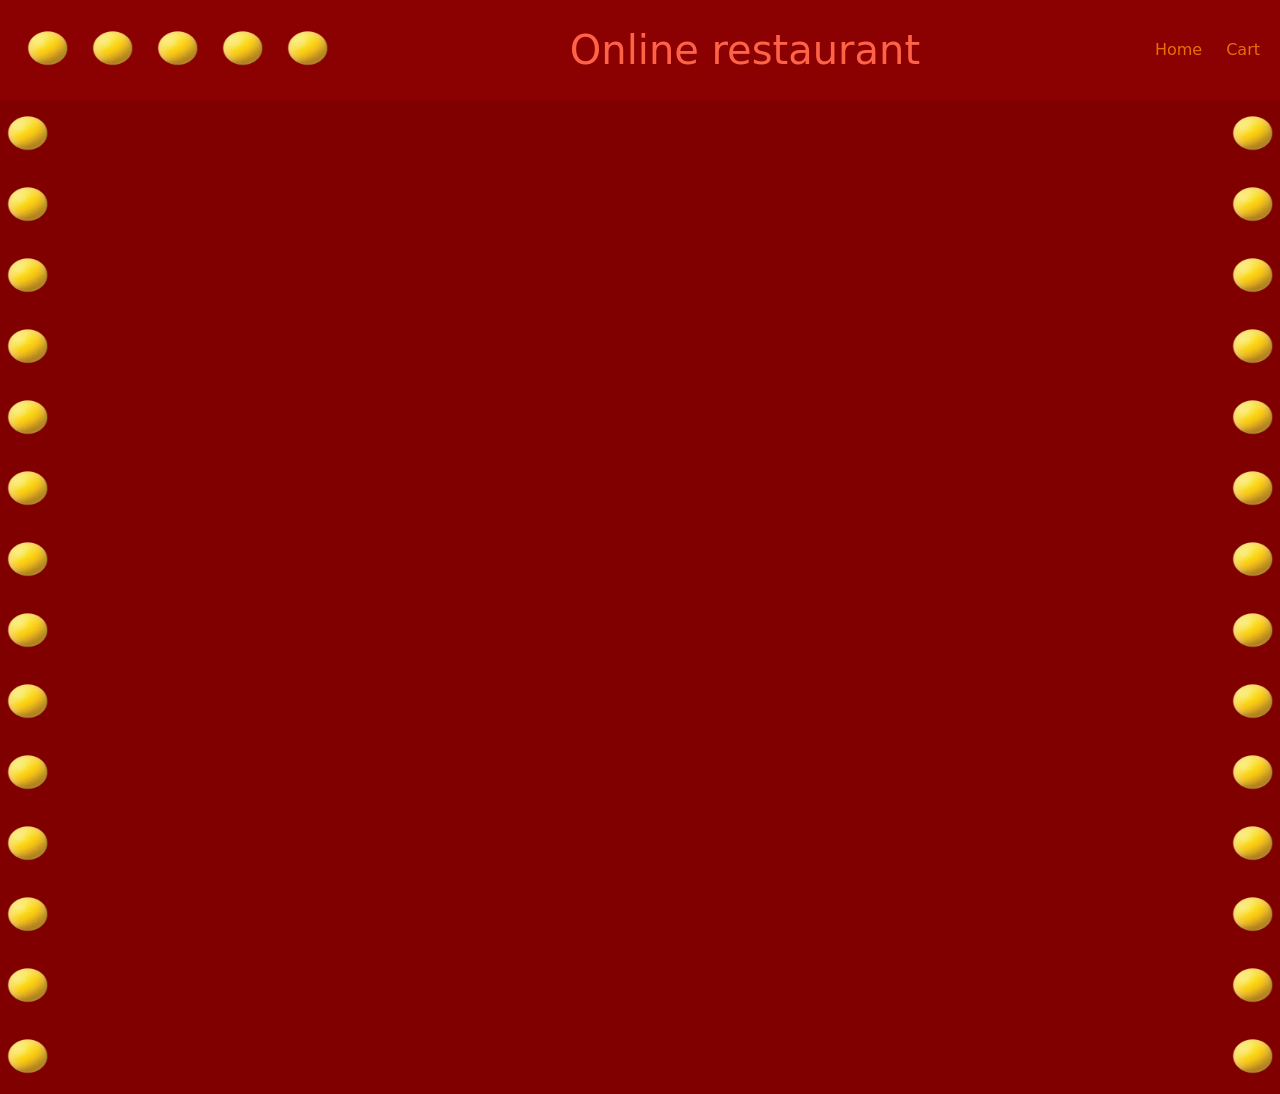
==== index.html @ 9e068901 "Add files via upload" ====
<!doctype html>
<html lang="en">
  <head>
    <meta charset="UTF-8" />
    <meta name="viewport" content="width=device-width, initial-scale=1.0" />
    <title>Project 2026</title>
    <link
      href="https://cdn.jsdelivr.net/npm/bootstrap@5.3.8/dist/css/bootstrap.min.css"
      rel="stylesheet"
      integrity="sha384-sRIl4kxILFvY47J16cr9ZwB07vP4J8+LH7qKQnuqkuIAvNWLzeN8tE5YBujZqJLB"
      crossorigin="anonymous"
    />
    <link rel="stylesheet" href="./style.css" />
  </head>
  <body>
    <header>
      <div class="balls">
     <img src="IMG_5681-Picsart-BackgroundRemover.png" alt="" class="ball">
     <img src="IMG_5681-Picsart-BackgroundRemover.png" alt="" class="ball1">
     <img src="IMG_5681-Picsart-BackgroundRemover.png" alt="" class="ball2">
     <img src="IMG_5681-Picsart-BackgroundRemover.png" alt="" class="ball3">
     <img src="IMG_5681-Picsart-BackgroundRemover.png" alt="" class="ball4">
      </div>
      <h1>Online restaurant</h1>

      <nav>
        <ul>
          <li><a href="./index.html" class="homes1">Home</a></li>
          <li><a href="./index1.html" class="carts1">Cart</a></li>
        </ul>
      </nav>

    </header>
    <main>
      <div class="alotballs">
     <img src="IMG_5681-Picsart-BackgroundRemover.png" alt="" class="ball5">
     <img src="IMG_5681-Picsart-BackgroundRemover.png" alt="" class="ball6">
     <img src="IMG_5681-Picsart-BackgroundRemover.png" alt="" class="ball7">
     <img src="IMG_5681-Picsart-BackgroundRemover.png" alt="" class="ball8">
     <img src="IMG_5681-Picsart-BackgroundRemover.png" alt="" class="ball9"><img src="IMG_5681-Picsart-BackgroundRemover.png" alt="" class="ball14">
     <img src="IMG_5681-Picsart-BackgroundRemover.png" alt="" class="ball11">
     <img src="IMG_5681-Picsart-BackgroundRemover.png" alt="" class="ball12">
     <img src="IMG_5681-Picsart-BackgroundRemover.png" alt="" class="ball13"><img src="IMG_5681-Picsart-BackgroundRemover.png" alt="" class="ball15">
     <img src="IMG_5681-Picsart-BackgroundRemover.png" alt="" class="ball16">
     <img src="IMG_5681-Picsart-BackgroundRemover.png" alt="" class="ball17">
     <img src="IMG_5681-Picsart-BackgroundRemover.png" alt="" class="ball18">
     <img src="IMG_5681-Picsart-BackgroundRemover.png" alt="" class="ball19">
    </div>  
    <div class="alotsballs">
     <img src="IMG_5681-Picsart-BackgroundRemover.png" alt="" class="ball20">
     <img src="IMG_5681-Picsart-BackgroundRemover.png" alt="" class="ball21">
     <img src="IMG_5681-Picsart-BackgroundRemover.png" alt="" class="ball22">
     <img src="IMG_5681-Picsart-BackgroundRemover.png" alt="" class="ball23">
     <img src="IMG_5681-Picsart-BackgroundRemover.png" alt="" class="ball24"><img src="IMG_5681-Picsart-BackgroundRemover.png" alt="" class="ball32">
     <img src="IMG_5681-Picsart-BackgroundRemover.png" alt="" class="ball25">
     <img src="IMG_5681-Picsart-BackgroundRemover.png" alt="" class="ball26">
     <img src="IMG_5681-Picsart-BackgroundRemover.png" alt="" class="ball27"><img src="IMG_5681-Picsart-BackgroundRemover.png" alt="" class="ball33">
     <img src="IMG_5681-Picsart-BackgroundRemover.png" alt="" class="ball29">
     <img src="IMG_5681-Picsart-BackgroundRemover.png" alt="" class="ball30">
     <img src="IMG_5681-Picsart-BackgroundRemover.png" alt="" class="ball31">
     <img src="IMG_5681-Picsart-BackgroundRemover.png" alt="" class="ball34">
    </div>
      <section class="cards" id="cards"></section>
    </main>
    <footer></footer>

    <script
      src="https://cdn.jsdelivr.net/npm/bootstrap@5.3.8/dist/js/bootstrap.bundle.min.js"
      integrity="sha384-FKyoEForCGlyvwx9Hj09JcYn3nv7wiPVlz7YYwJrWVcXK/BmnVDxM+D2scQbITxI"
      crossorigin="anonymous"
    ></script>
    <script src="./main.js"></script>
  </body>
</html>
---- style.css ----
body {
  background-color: #800000;
  margin: 0;
}

header {
  display: flex;
  align-items: center;
  justify-content: space-between;
  padding: 0 20px;
  height: 100px;
  background-color: #8b0000;
  color: tomato;
  gap: 20px;
}

.balls {
  display: flex;
  justify-content: flex-end;
  gap: 10px;
}

.ball, .ball1, .ball2, .ball3, .ball4, .ball5, .ball6, .ball7, .ball8, .ball9, .ball10, .ball11, .ball12, .ball13, .ball14, .ball15, .ball16, .ball17, .ball18, .ball19, .ball20, .ball21, .ball22, .ball23, .ball24, .ball25, .ball26, .ball27, .ball28, .ball29, .ball30, .ball31, .ball32, .ball33, .ball34 {
  width: 55px;
  height: 71px;
}

header h1 {
  margin: 0;
  text-align: center;
  flex: 2;
}

header nav ul {
  padding: 0;
  margin: 0;
  display: flex;
  gap: 24px;
  list-style: none;
  align-items: center;
}

header nav ul li a {
  text-decoration: none;
  color: rgba(255, 139, 7, 0.801);
}

.cards,
.cart {
  display: grid;
  grid-template-columns: repeat(5, 1fr);
  gap: 24px;
}

.welcome {
  border: 2px solid;
  width: 400px;
  height: 600px;
}

.card-body {
  background-color: rgba(170, 23, 23, 0.589);
}

.card {
  background-color: rgba(218, 7, 7, 0.418);
   display: grid;
  grid-template-columns: repeat(5, 1fr);
  gap: 24px;

  position: relative; 
  z-index: 10;  
}

.btn-primary, .add-to-cart {
  background-color: rgba(255, 0, 0, 0.801);
  border: none;
}

.carts1, .homes1 {
  text-decoration: none;
  color: rgba(255, 139, 7, 0.801);
}

@keyframes waveBounce {
  0%, 100% { transform: translateY(0); }
  50% { transform: translateY(-27px); }
}
@keyframes bounce {
  0%, 100% { transform: translateY(0); }
  50% { transform: translateX(30px); }
}
@keyframes bounce1 {
  0%, 100% { transform: translateY(0); }
  50% { transform: translateX(-30px); }
}

.ball { animation: waveBounce 1s infinite ease-in-out; }
.ball1 { animation: waveBounce 1s infinite ease-in-out 0.1s; }
.ball2 { animation: waveBounce 1s infinite ease-in-out 0.2s; }
.ball3 { animation: waveBounce 1s infinite ease-in-out 0.3s; }
.ball4 { animation: waveBounce 1s infinite ease-in-out 0.4s; }
.alotballs {
  z-index: 1;
  display: flex;
  flex-direction: column;
}
.ball5 { animation: bounce 1s infinite ease-in-out; }
.ball6 { animation: bounce 1s infinite ease-in-out 0.1s; }
.ball7 { animation: bounce 1s infinite ease-in-out 0.2s; }
.ball8 { animation: bounce 1s infinite ease-in-out 0.3s; }
.ball9 { animation: bounce 1s infinite ease-in-out 0.4s; }

.ball11 { animation: bounce 1s infinite ease-in-out 0.6s; }
.ball12 { animation: bounce 1s infinite ease-in-out 0.7s; }
.ball13 { animation: bounce 1s infinite ease-in-out 0.8s; }
.ball14 { animation: bounce 1s infinite ease-in-out 0.9s; }
.ball15 { animation: bounce 1s infinite ease-in-out 1s; }
.ball16 { animation: bounce 1s infinite ease-in-out 1.1s; }
.ball17 { animation: bounce 1s infinite ease-in-out 1.2s; }
.ball18 { animation: bounce 1s infinite ease-in-out 1.3s; }
.ball19 { animation: bounce 1s infinite ease-in-out 1.4s; }
.alotsballs {
  position: absolute;
  right: 0;
  top: 0px; 
  display: flex;
  flex-direction: column;
  z-index: 1;
}
main {
  position: relative;
}
.ball20 { animation: bounce1 1s infinite ease-in-out; }
.ball21 { animation: bounce1 1s infinite ease-in-out 0.1s; }
.ball22 { animation: bounce1 1s infinite ease-in-out 0.2s; }
.ball23 { animation: bounce1 1s infinite ease-in-out 0.3s; }
.ball24 { animation: bounce1 1s infinite ease-in-out 0.4s; }
.ball25 { animation: bounce1 1s infinite ease-in-out 0.6s; }
.ball26 { animation: bounce1 1s infinite ease-in-out 0.7s; }
.ball27 { animation: bounce1 1s infinite ease-in-out 0.8s; }
.ball28 { animation: bounce1 1s infinite ease-in-out 0.9s; }
.ball29 { animation: bounce1 1s infinite ease-in-out 1s; }      
.ball30 { animation: bounce1 1s infinite ease-in-out 1.1s; }
.ball31 { animation: bounce1 1s infinite ease-in-out 1.2s; }
.ball32 { animation: bounce1 1s infinite ease-in-out 1.3s; }
.ball33 { animation: bounce1 1s infinite ease-in-out 1.4s; }  
.ball34 { animation: bounce1 1s infinite ease-in-out 1.5s; }
header:hover{
  background-color: aqua;
}
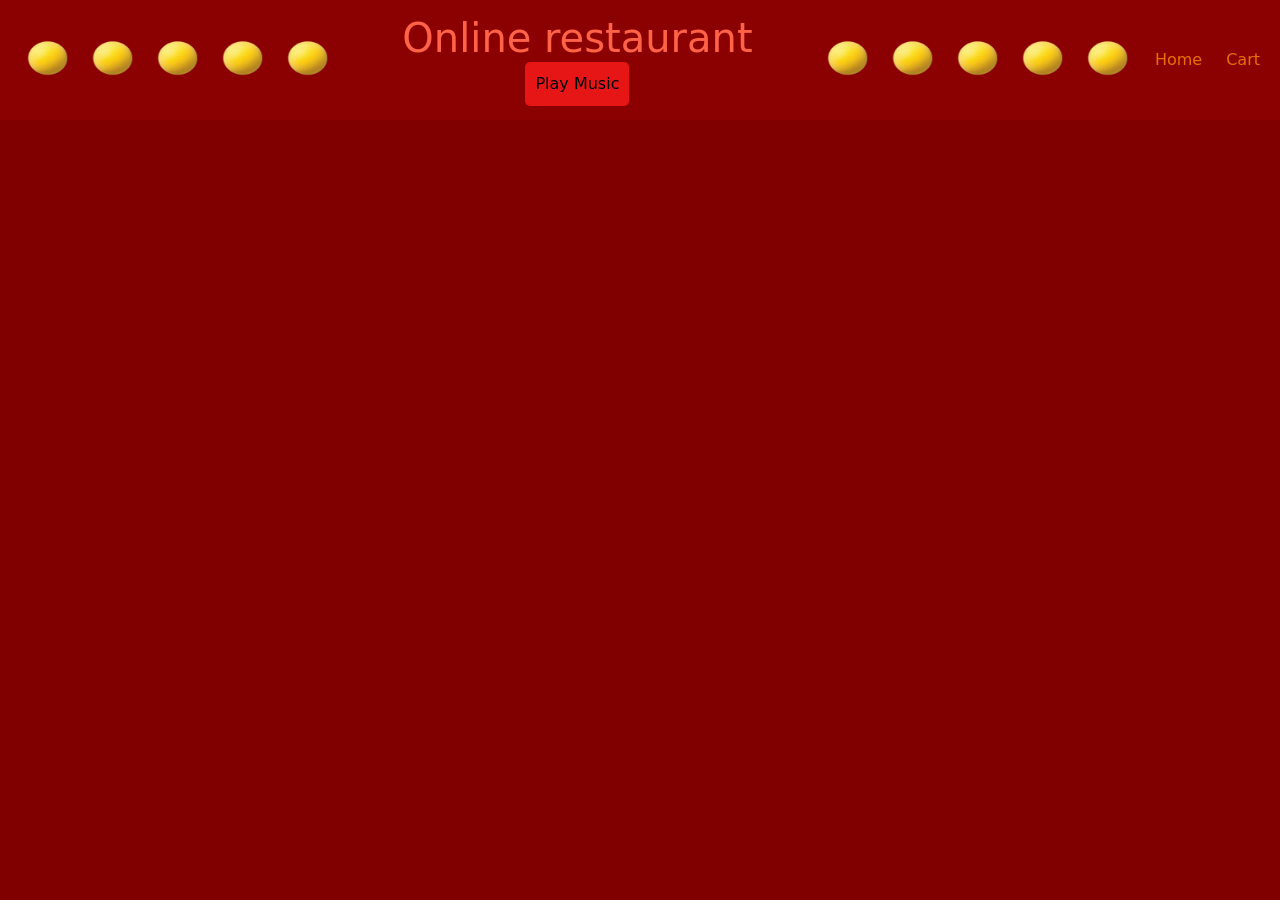
==== commit 609e2b52: "Add files via upload" ====
--- a/index.html
+++ b/index.html
@@ -1,74 +1,53 @@
 <!doctype html>
 <html lang="en">
-  <head>
-    <meta charset="UTF-8" />
-    <meta name="viewport" content="width=device-width, initial-scale=1.0" />
-    <title>Project 2026</title>
-    <link
-      href="https://cdn.jsdelivr.net/npm/bootstrap@5.3.8/dist/css/bootstrap.min.css"
-      rel="stylesheet"
-      integrity="sha384-sRIl4kxILFvY47J16cr9ZwB07vP4J8+LH7qKQnuqkuIAvNWLzeN8tE5YBujZqJLB"
-      crossorigin="anonymous"
-    />
-    <link rel="stylesheet" href="./style.css" />
-  </head>
-  <body>
-    <header>
-      <div class="balls">
-     <img src="IMG_5681-Picsart-BackgroundRemover.png" alt="" class="ball">
-     <img src="IMG_5681-Picsart-BackgroundRemover.png" alt="" class="ball1">
-     <img src="IMG_5681-Picsart-BackgroundRemover.png" alt="" class="ball2">
-     <img src="IMG_5681-Picsart-BackgroundRemover.png" alt="" class="ball3">
-     <img src="IMG_5681-Picsart-BackgroundRemover.png" alt="" class="ball4">
-      </div>
-      <h1>Online restaurant</h1>
+<head>
+<meta charset="UTF-8">
+<meta name="viewport" content="width=device-width, initial-scale=1.0">
+<title>Project 2026</title>
 
-      <nav>
-        <ul>
-          <li><a href="./index.html" class="homes1">Home</a></li>
-          <li><a href="./index1.html" class="carts1">Cart</a></li>
-        </ul>
-      </nav>
+<link href="https://cdn.jsdelivr.net/npm/bootstrap@5.3.8/dist/css/bootstrap.min.css" rel="stylesheet">
+<link rel="stylesheet" href="./style.css">
+</head>
 
-    </header>
-    <main>
-      <div class="alotballs">
-     <img src="IMG_5681-Picsart-BackgroundRemover.png" alt="" class="ball5">
-     <img src="IMG_5681-Picsart-BackgroundRemover.png" alt="" class="ball6">
-     <img src="IMG_5681-Picsart-BackgroundRemover.png" alt="" class="ball7">
-     <img src="IMG_5681-Picsart-BackgroundRemover.png" alt="" class="ball8">
-     <img src="IMG_5681-Picsart-BackgroundRemover.png" alt="" class="ball9"><img src="IMG_5681-Picsart-BackgroundRemover.png" alt="" class="ball14">
-     <img src="IMG_5681-Picsart-BackgroundRemover.png" alt="" class="ball11">
-     <img src="IMG_5681-Picsart-BackgroundRemover.png" alt="" class="ball12">
-     <img src="IMG_5681-Picsart-BackgroundRemover.png" alt="" class="ball13"><img src="IMG_5681-Picsart-BackgroundRemover.png" alt="" class="ball15">
-     <img src="IMG_5681-Picsart-BackgroundRemover.png" alt="" class="ball16">
-     <img src="IMG_5681-Picsart-BackgroundRemover.png" alt="" class="ball17">
-     <img src="IMG_5681-Picsart-BackgroundRemover.png" alt="" class="ball18">
-     <img src="IMG_5681-Picsart-BackgroundRemover.png" alt="" class="ball19">
-    </div>  
-    <div class="alotsballs">
-     <img src="IMG_5681-Picsart-BackgroundRemover.png" alt="" class="ball20">
-     <img src="IMG_5681-Picsart-BackgroundRemover.png" alt="" class="ball21">
-     <img src="IMG_5681-Picsart-BackgroundRemover.png" alt="" class="ball22">
-     <img src="IMG_5681-Picsart-BackgroundRemover.png" alt="" class="ball23">
-     <img src="IMG_5681-Picsart-BackgroundRemover.png" alt="" class="ball24"><img src="IMG_5681-Picsart-BackgroundRemover.png" alt="" class="ball32">
-     <img src="IMG_5681-Picsart-BackgroundRemover.png" alt="" class="ball25">
-     <img src="IMG_5681-Picsart-BackgroundRemover.png" alt="" class="ball26">
-     <img src="IMG_5681-Picsart-BackgroundRemover.png" alt="" class="ball27"><img src="IMG_5681-Picsart-BackgroundRemover.png" alt="" class="ball33">
-     <img src="IMG_5681-Picsart-BackgroundRemover.png" alt="" class="ball29">
-     <img src="IMG_5681-Picsart-BackgroundRemover.png" alt="" class="ball30">
-     <img src="IMG_5681-Picsart-BackgroundRemover.png" alt="" class="ball31">
-     <img src="IMG_5681-Picsart-BackgroundRemover.png" alt="" class="ball34">
-    </div>
-      <section class="cards" id="cards"></section>
-    </main>
-    <footer></footer>
+<body>
 
-    <script
-      src="https://cdn.jsdelivr.net/npm/bootstrap@5.3.8/dist/js/bootstrap.bundle.min.js"
-      integrity="sha384-FKyoEForCGlyvwx9Hj09JcYn3nv7wiPVlz7YYwJrWVcXK/BmnVDxM+D2scQbITxI"
-      crossorigin="anonymous"
-    ></script>
-    <script src="./main.js"></script>
-  </body>
-</html>
+<header>
+  <div class="balls">
+    <img src="IMG_5681-Picsart-BackgroundRemover.png" class="ballq">
+    <img src="IMG_5681-Picsart-BackgroundRemover.png" class="ballw">
+    <img src="IMG_5681-Picsart-BackgroundRemover.png" class="balle">
+    <img src="IMG_5681-Picsart-BackgroundRemover.png" class="ballr">
+    <img src="IMG_5681-Picsart-BackgroundRemover.png" class="ballt">
+  </div>
+
+  <div class="center-content">
+    <h1>Online restaurant</h1>
+    <button id="play-random-music" class="music-btn">Play Music</button>
+  </div>
+
+  <div class="moreball">
+    <img src="IMG_5681-Picsart-BackgroundRemover.png" class="balla">
+    <img src="IMG_5681-Picsart-BackgroundRemover.png" class="balld">
+    <img src="IMG_5681-Picsart-BackgroundRemover.png" class="ballf">
+    <img src="IMG_5681-Picsart-BackgroundRemover.png" class="ballg">
+    <img src="IMG_5681-Picsart-BackgroundRemover.png" class="ballh">
+  </div>
+
+  <nav>
+    <ul>
+      <li><a href="./index.html">Home</a></li>
+      <li><a href="./index1.html">Cart</a></li>
+    </ul>
+  </nav>
+</header>
+
+<main>
+
+<section class="cards" id="cards"></section>
+
+</main>
+
+<script src="./main.js"></script>
+
+</body>
+</html>
--- a/style.css
+++ b/style.css
@@ -8,19 +8,80 @@
   align-items: center;
   justify-content: space-between;
   padding: 0 20px;
-  height: 100px;
+  height: 120px;
   background-color: #8b0000;
   color: tomato;
   gap: 20px;
 }
 
-.balls {
+.center-content {
   display: flex;
-  justify-content: flex-end;
+  flex-direction: column;
+  align-items: center;
+  flex: 1;
+}
+
+.balls, .moreball {
+  display: flex;
+  justify-content: center;
   gap: 10px;
 }
 
-.ball, .ball1, .ball2, .ball3, .ball4, .ball5, .ball6, .ball7, .ball8, .ball9, .ball10, .ball11, .ball12, .ball13, .ball14, .ball15, .ball16, .ball17, .ball18, .ball19, .ball20, .ball21, .ball22, .ball23, .ball24, .ball25, .ball26, .ball27, .ball28, .ball29, .ball30, .ball31, .ball32, .ball33, .ball34 {
+.ball,
+.ball1,
+.ball2,
+.ball3,
+.ball4,
+.ball5,
+.ball6,
+.ball7,
+.ball8,
+.ball9,
+.ball10,
+.ball11,
+.ball12,
+.ball13,
+.ball14,
+.ball15,
+.ball16,
+.ball17,
+.ball18,
+.ball19,
+.ball20,
+.ball21,
+.ball22,
+.ball23,
+.ball24,
+.ball25,
+.ball26,
+.ball27,
+.ball28,
+.ball29,
+.ball30,
+.ball31,
+.ball32,
+.ball33,
+.ball34,
+.ball35,
+.ball36,
+.ball37,
+.ball38,
+.ball39,
+.ball40,
+.ball41,
+.ball42,
+.ball43,
+.ball44,
+.ball45,
+.ball46,
+.ball47,
+.ball48,
+.ball49,
+.ball50,
+.ball51,.ball52,
+.ball53,.ball54,.ball55,.ball56,
+.ball57,.ball58,.ball59,.ball60,.ball61,.ball62,.ball63,.ball64,.ball65,.ball66,.ball67,.ball68,.ball69,.ball70,.ball71,.ball72,.ball73,.ball74,.ball75,.ball76,.ball77,.ball78,.ball79,.ball80,.ball81,.ball82,.ball83,.ball84,
+.ball85,.ball86,.ball87, .ball88,.ball89,.ball90,.ball91, .ball92,.ball93, .ball94, .ball95,  .ball96, .ball97, .ball98, .ball99, .ball100, .ball101, .ball102, .ball103, .ball104, .ball105, .ball106, .ball107, .ball108, .ball109, .ball110, .ball111, .ball112, .ball113, .ball114, .ball115, .ball116, .ball117, .ball118, .ball119, .ball120, .ball121, .ball122, .ball123, .ball124, .ball125, .ball126, .ball127, .ballq, .ballw, .balle, .ballr, .ballt, .balla, .balld, .ballf, .ballg, .ballh {
   width: 55px;
   height: 71px;
 }
@@ -28,7 +89,6 @@
 header h1 {
   margin: 0;
   text-align: center;
-  flex: 2;
 }
 
 header nav ul {
@@ -50,6 +110,8 @@
   display: grid;
   grid-template-columns: repeat(5, 1fr);
   gap: 24px;
+  position: relative;
+  z-index: 10;
 }
 
 .welcome {
@@ -64,88 +126,74 @@
 
 .card {
   background-color: rgba(218, 7, 7, 0.418);
-   display: grid;
-  grid-template-columns: repeat(5, 1fr);
-  gap: 24px;
-
-  position: relative; 
-  z-index: 10;  
+  position: relative;
+  z-index: 10;
 }
 
-.btn-primary, .add-to-cart {
+.btn-primary,
+.add-to-cart {
   background-color: rgba(255, 0, 0, 0.801);
   border: none;
 }
 
-.carts1, .homes1 {
+.add-to-cart.in-cart-btn {
+  background-color: white !important;
+  color: black !important;
+  border: 2px solid black !important;
+}
+
+.carts1,
+.homes1 {
   text-decoration: none;
   color: rgba(255, 139, 7, 0.801);
 }
 
 @keyframes waveBounce {
-  0%, 100% { transform: translateY(0); }
-  50% { transform: translateY(-27px); }
-}
-@keyframes bounce {
-  0%, 100% { transform: translateY(0); }
-  50% { transform: translateX(30px); }
-}
-@keyframes bounce1 {
-  0%, 100% { transform: translateY(0); }
-  50% { transform: translateX(-30px); }
+  0%,
+  100% {
+    transform: translateY(0);
+  }
+  50% {
+    transform: translateY(-27px);
+  }
 }
 
-.ball { animation: waveBounce 1s infinite ease-in-out; }
-.ball1 { animation: waveBounce 1s infinite ease-in-out 0.1s; }
-.ball2 { animation: waveBounce 1s infinite ease-in-out 0.2s; }
-.ball3 { animation: waveBounce 1s infinite ease-in-out 0.3s; }
-.ball4 { animation: waveBounce 1s infinite ease-in-out 0.4s; }
+.ballq { animation: waveBounce 1s infinite ease-in-out; }
+.ballw { animation: waveBounce 1s infinite ease-in-out 0.1s; }
+.balle { animation: waveBounce 1s infinite ease-in-out 0.2s; }
+.ballr { animation: waveBounce 1s infinite ease-in-out 0.3s; }
+.ballt { animation: waveBounce 1s infinite ease-in-out 0.4s; }
+
+.balla { animation: waveBounce 1s infinite ease-in-out 0.5s; }
+.balld { animation: waveBounce 1s infinite ease-in-out 0.6s; }
+.ballf { animation: waveBounce 1s infinite ease-in-out 0.7s; }
+.ballg { animation: waveBounce 1s infinite ease-in-out 0.8s; }
+.ballh { animation: waveBounce 1s infinite ease-in-out 0.9s; }
+
+main {
+  position: relative;
+}
+
 .alotballs {
-  z-index: 1;
-  display: flex;
-  flex-direction: column;
-}
-.ball5 { animation: bounce 1s infinite ease-in-out; }
-.ball6 { animation: bounce 1s infinite ease-in-out 0.1s; }
-.ball7 { animation: bounce 1s infinite ease-in-out 0.2s; }
-.ball8 { animation: bounce 1s infinite ease-in-out 0.3s; }
-.ball9 { animation: bounce 1s infinite ease-in-out 0.4s; }
-
-.ball11 { animation: bounce 1s infinite ease-in-out 0.6s; }
-.ball12 { animation: bounce 1s infinite ease-in-out 0.7s; }
-.ball13 { animation: bounce 1s infinite ease-in-out 0.8s; }
-.ball14 { animation: bounce 1s infinite ease-in-out 0.9s; }
-.ball15 { animation: bounce 1s infinite ease-in-out 1s; }
-.ball16 { animation: bounce 1s infinite ease-in-out 1.1s; }
-.ball17 { animation: bounce 1s infinite ease-in-out 1.2s; }
-.ball18 { animation: bounce 1s infinite ease-in-out 1.3s; }
-.ball19 { animation: bounce 1s infinite ease-in-out 1.4s; }
-.alotsballs {
   position: absolute;
-  right: 0;
-  top: 0px; 
+  left: 0;
+  top: 0;
   display: flex;
   flex-direction: column;
   z-index: 1;
 }
-main {
-  position: relative;
+
+.music-btn {
+  background-color: rgb(231, 22, 22);
+  color: black;
+  padding: 10px;
+  border-radius: 5px;
+  transition: background-color 0.6s ease-in, color 0.6s ease-in;
+  cursor: pointer;
+  border: none;
 }
-.ball20 { animation: bounce1 1s infinite ease-in-out; }
-.ball21 { animation: bounce1 1s infinite ease-in-out 0.1s; }
-.ball22 { animation: bounce1 1s infinite ease-in-out 0.2s; }
-.ball23 { animation: bounce1 1s infinite ease-in-out 0.3s; }
-.ball24 { animation: bounce1 1s infinite ease-in-out 0.4s; }
-.ball25 { animation: bounce1 1s infinite ease-in-out 0.6s; }
-.ball26 { animation: bounce1 1s infinite ease-in-out 0.7s; }
-.ball27 { animation: bounce1 1s infinite ease-in-out 0.8s; }
-.ball28 { animation: bounce1 1s infinite ease-in-out 0.9s; }
-.ball29 { animation: bounce1 1s infinite ease-in-out 1s; }      
-.ball30 { animation: bounce1 1s infinite ease-in-out 1.1s; }
-.ball31 { animation: bounce1 1s infinite ease-in-out 1.2s; }
-.ball32 { animation: bounce1 1s infinite ease-in-out 1.3s; }
-.ball33 { animation: bounce1 1s infinite ease-in-out 1.4s; }  
-.ball34 { animation: bounce1 1s infinite ease-in-out 1.5s; }
-header:hover{
-  background-color: aqua;
+
+.music-btn:hover {
+  background-color: rgb(255, 0, 0);
+  color: white;
 }
